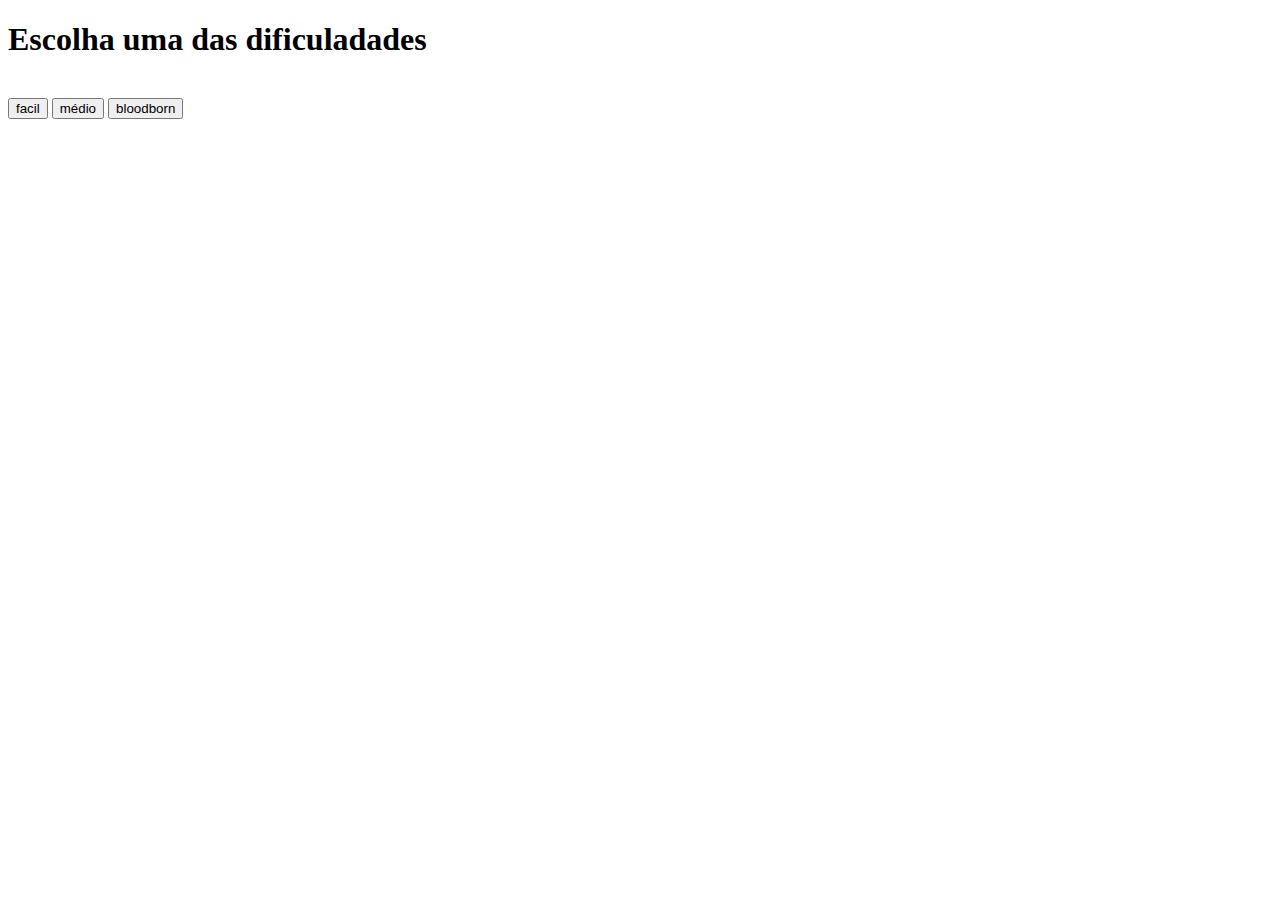
==== index.html @ 48e59f64 "Add files via upload" ====
<!DOCTYPE html>
<html lang="en">
<head>
    <meta charset="UTF-8">
    <meta http-equiv="X-UA-Compatible" content="IE=edge">
    <meta name="viewport" content="width=device-width, initial-scale=1.0">
    <title>Document</title>
    <script src="main.js"></script>
</head>
<body>
    <h1>Escolha uma das dificuladades</h1>
    <br>
    <button onclick="facil()">facil</button>
    <button onclick="medio()">médio</button>
    <button onclick="blood()">bloodborn</button>
</body>
</html>
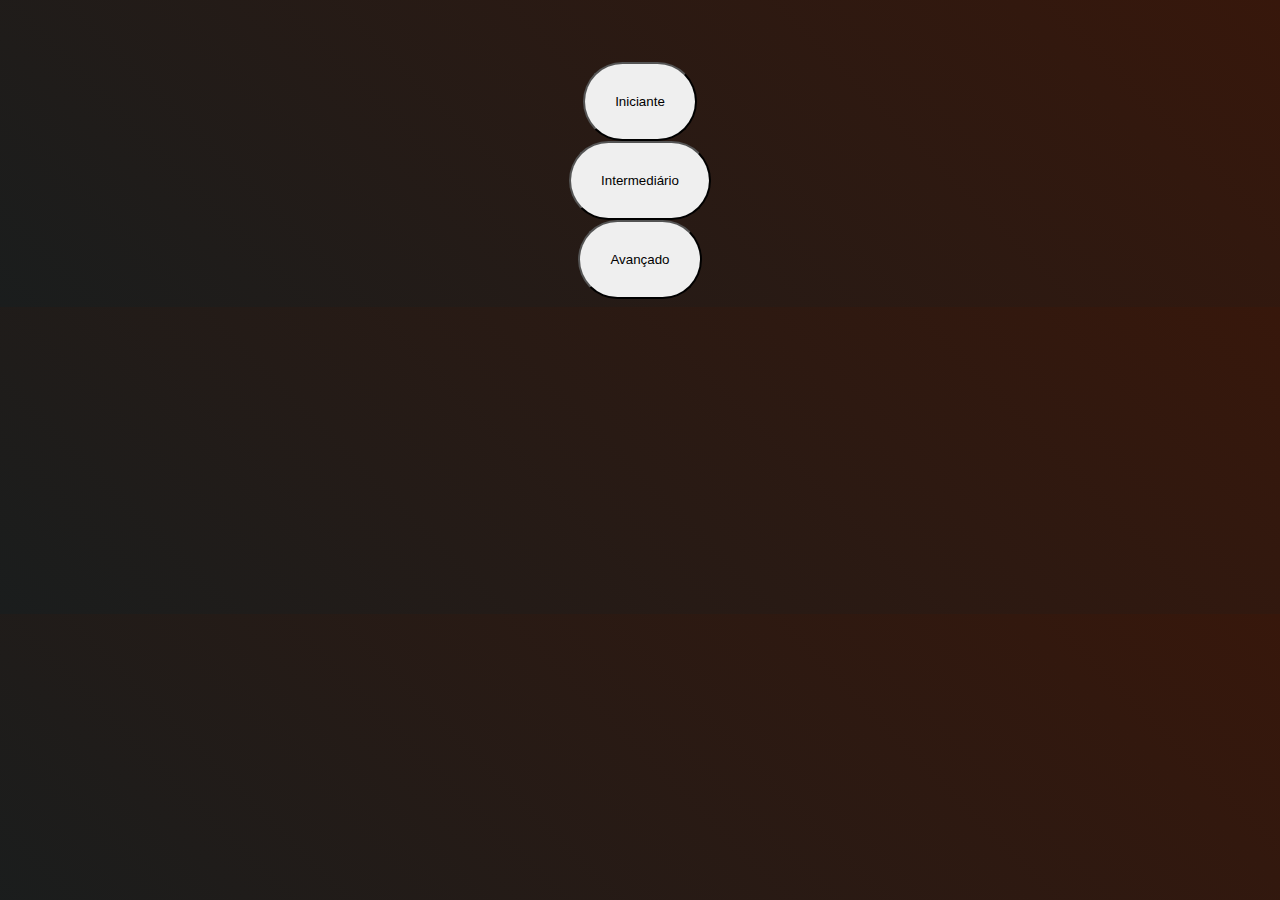
==== commit d105ce18: "Update index.html" ====
--- a/index.html
+++ b/index.html
@@ -6,12 +6,14 @@
     <meta name="viewport" content="width=device-width, initial-scale=1.0">
     <title>Document</title>
     <script src="main.js"></script>
+    <link rel="stylesheet" href="style.css">
 </head>
 <body>
-    <h1>Escolha uma das dificuladades</h1>
-    <br>
-    <button onclick="facil()">facil</button>
-    <button onclick="medio()">médio</button>
-    <button onclick="blood()">bloodborn</button>
+    <center>
+        <br><br><br>
+        <button onclick="facil()">Iniciante</button><br>
+        <button onclick="medio()">Intermediário</button><br>
+        <button onclick="dif()">Avançado</button>
+    </center>
 </body>
-</html>+</html>
--- a/style.css
+++ b/style.css
@@ -0,0 +1,22 @@
+body {
+    background-image: linear-gradient(45deg, rgb(26, 29, 29), rgb(55, 23, 11));
+}
+
+div {
+
+    position: absolute;
+    top: 50%;
+    left: 50%;
+    transform: translate(-50%, -50%);
+    padding: 80px;
+    color: #000;
+    border-radius: 50px;
+    font-size: 50px;
+}
+
+button {
+    border-radius: 50px;
+    padding: 30px;
+
+
+}
